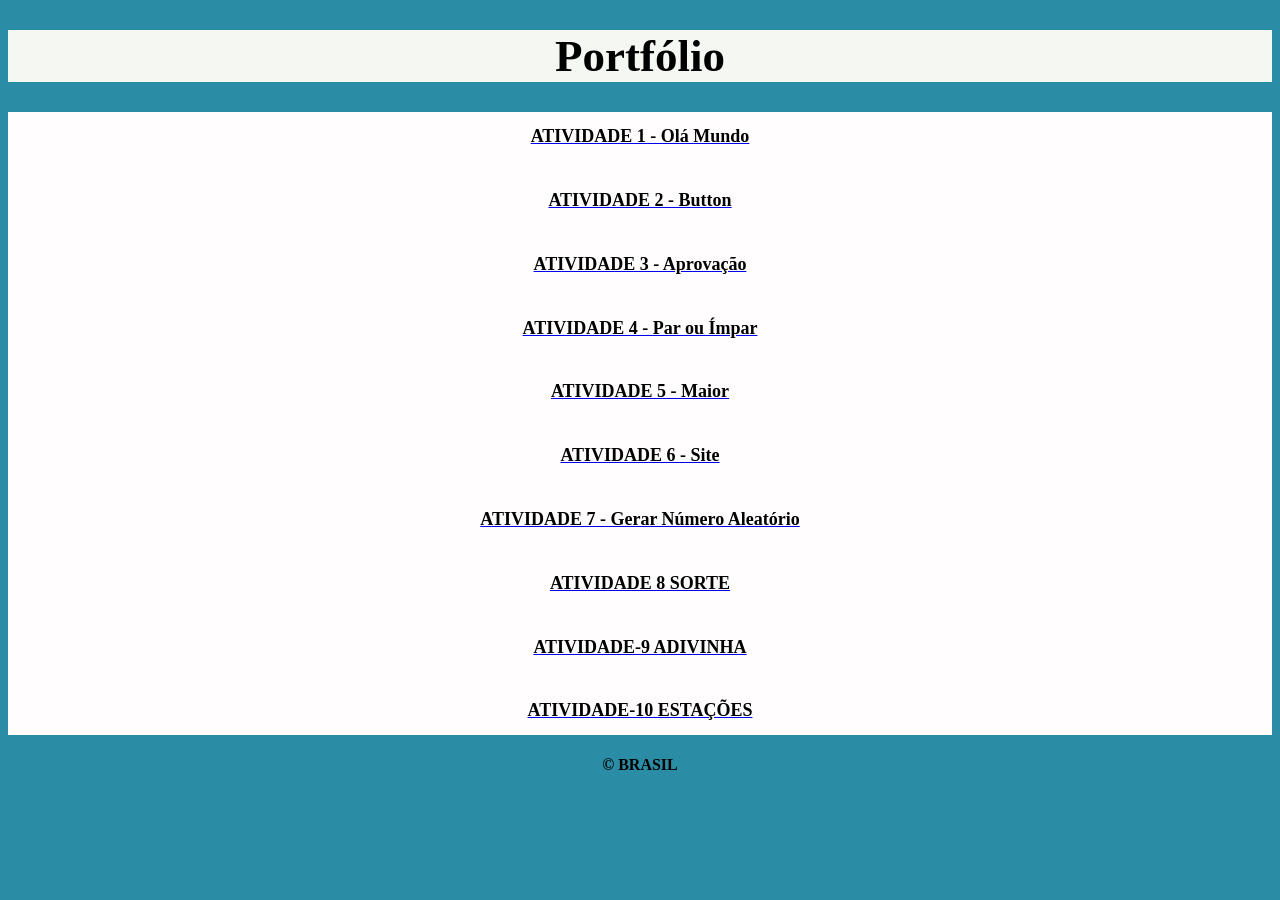
==== roubei-do-tadashi-main/index.html @ f02fdf83 "Add files via upload" ====
<!DOCTYPE html>
<html lang="pt-br">
<head>
    <meta charset="UTF-8">
    <meta name="viewport" content="width=device-width, initial-scale=1.0">
    <title>Portfólio</title>
    <link rel="stylesheet" href="style.css">
</head>
<body>
    <header>
        <h1>Portfólio</h1>
    </header>
    <main>
        <a href="atividade-1/olamundo.html"><p>ATIVIDADE 1 - Olá Mundo</p></a>
        <a href="atividade-2/button.html"><p>ATIVIDADE 2 - Button</p></a>
        <a href="atividade-3/aprovacao.html"><p>ATIVIDADE 3 - Aprovação</p></a>
        <a href="atividade-4/prouimpar.html"><p>ATIVIDADE 4 - Par ou Ímpar</p></a>
        <a href="atividade-5/maior.html"><p>ATIVIDADE 5 - Maior</p></a>
        <a href="atividade-6/site.html"><p>ATIVIDADE 6 - Site</p></a>
        <a href="atividade-7/aleatorio.html"><p>ATIVIDADE 7 - Gerar Número Aleatório</p></a>
        <a href="atividade-8/sorte.html"><p>ATIVIDADE 8 SORTE</p></a>
        <a href="atividade-9/adivinha.html"><p>ATIVIDADE-9 ADIVINHA</p></a>
        <a href="atividade-10/estacoes.html"><p>ATIVIDADE-10 ESTAÇÕES</p></a>
    </main>
    <footer>
        <h4>&copy; BRASIL</h4>
    </footer>
</body>
</html>
---- roubei-do-tadashi-main/style.css ----
body {
    text-align: center;
    background-size: 100%;
    background-color: rgb(42, 140, 165);
}

h1 {
    font-size: 45px;
    margin-bottom: 30px;
}

a p {
    font-size: 18px;
    line-height: 1.6;
    margin: 15px auto;
    color: rgb(0, 0, 0);
    width: 30%;
    padding: 10px;
    font-weight: bold;
    border-radius: 5px;
    text-align: center;
    transition: 0.5s all;
}

header {
    background-color: rgb(244, 247, 242);
}

main {
    background-color: rgb(255, 253, 253);
}

a p:hover {
    background-color: rgb(255, 255, 255);
    transform: scale(1.2);
    transform: rotate3d(45deg);
    border-style: solid;
    animation: rodar3d 3s linear infinite;
}

a p:active {
    border-style: solid;
}

@keyframes rodar3d {
    0% {
        transform: rotate3d(1, 1, 0, 0deg);
        background-color: rgb(138, 134, 134);
    }
    100% {
        transform: rotate3d(1, 1, 0, 360deg);
        background-color: rgb(0, 0, 0);
    }
}
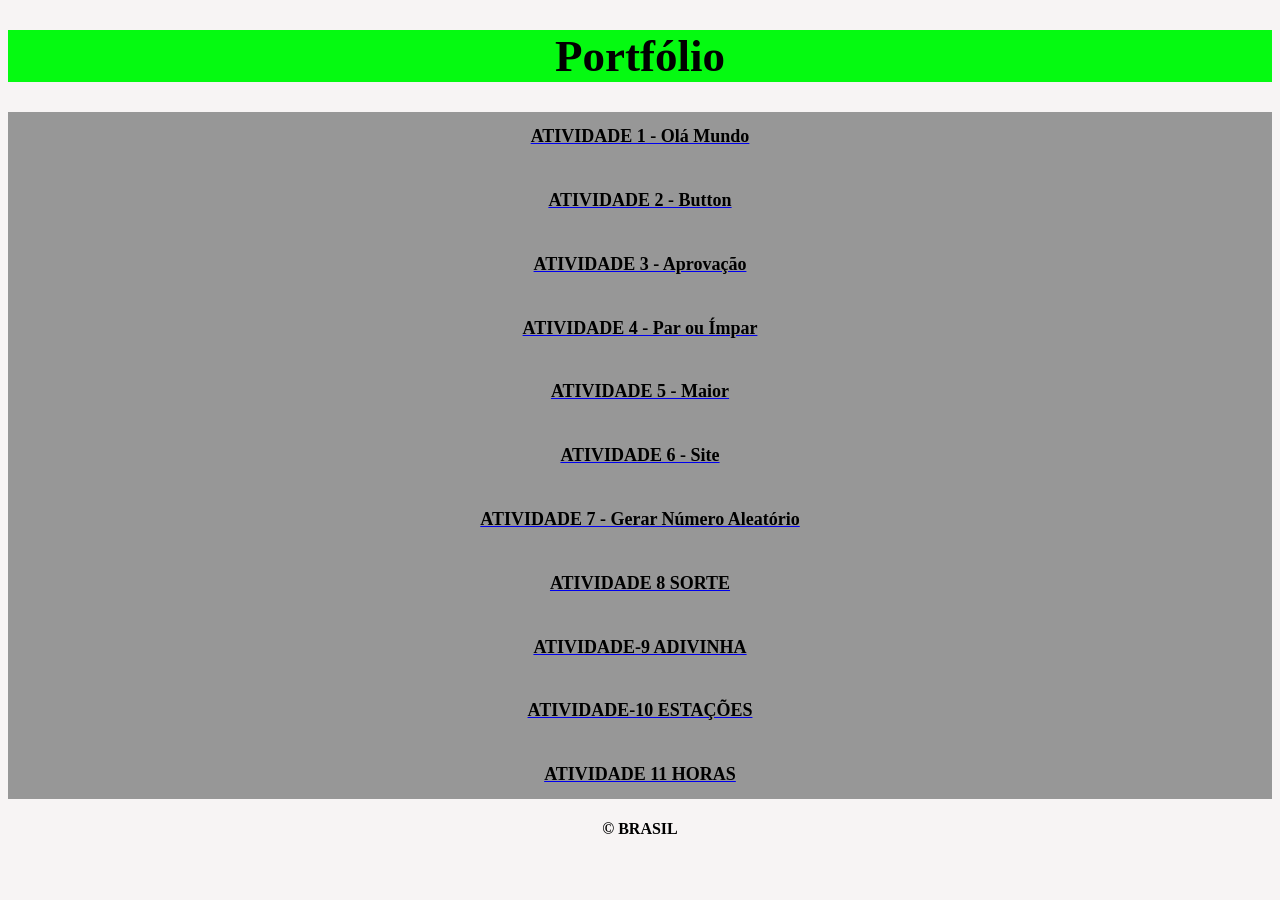
==== commit d18d474d: "Add files via upload" ====
--- a/roubei-do-tadashi-main/index.html
+++ b/roubei-do-tadashi-main/index.html
@@ -21,6 +21,7 @@
         <a href="atividade-8/sorte.html"><p>ATIVIDADE 8 SORTE</p></a>
         <a href="atividade-9/adivinha.html"><p>ATIVIDADE-9 ADIVINHA</p></a>
         <a href="atividade-10/estacoes.html"><p>ATIVIDADE-10 ESTAÇÕES</p></a>
+        <a href="atividade-11/horas.html"><p>ATIVIDADE 11 HORAS</p></a>
     </main>
     <footer>
         <h4>&copy; BRASIL</h4>
--- a/roubei-do-tadashi-main/style.css
+++ b/roubei-do-tadashi-main/style.css
@@ -1,7 +1,7 @@
 body {
     text-align: center;
     background-size: 100%;
-    background-color: rgb(42, 140, 165);
+    background-color: rgb(247, 244, 244);
 }
 
 h1 {
@@ -23,11 +23,11 @@
 }
 
 header {
-    background-color: rgb(244, 247, 242);
+    background-color: rgb(5, 250, 17);
 }
 
 main {
-    background-color: rgb(255, 253, 253);
+    background-color: rgb(151, 151, 151);
 }
 
 a p:hover {
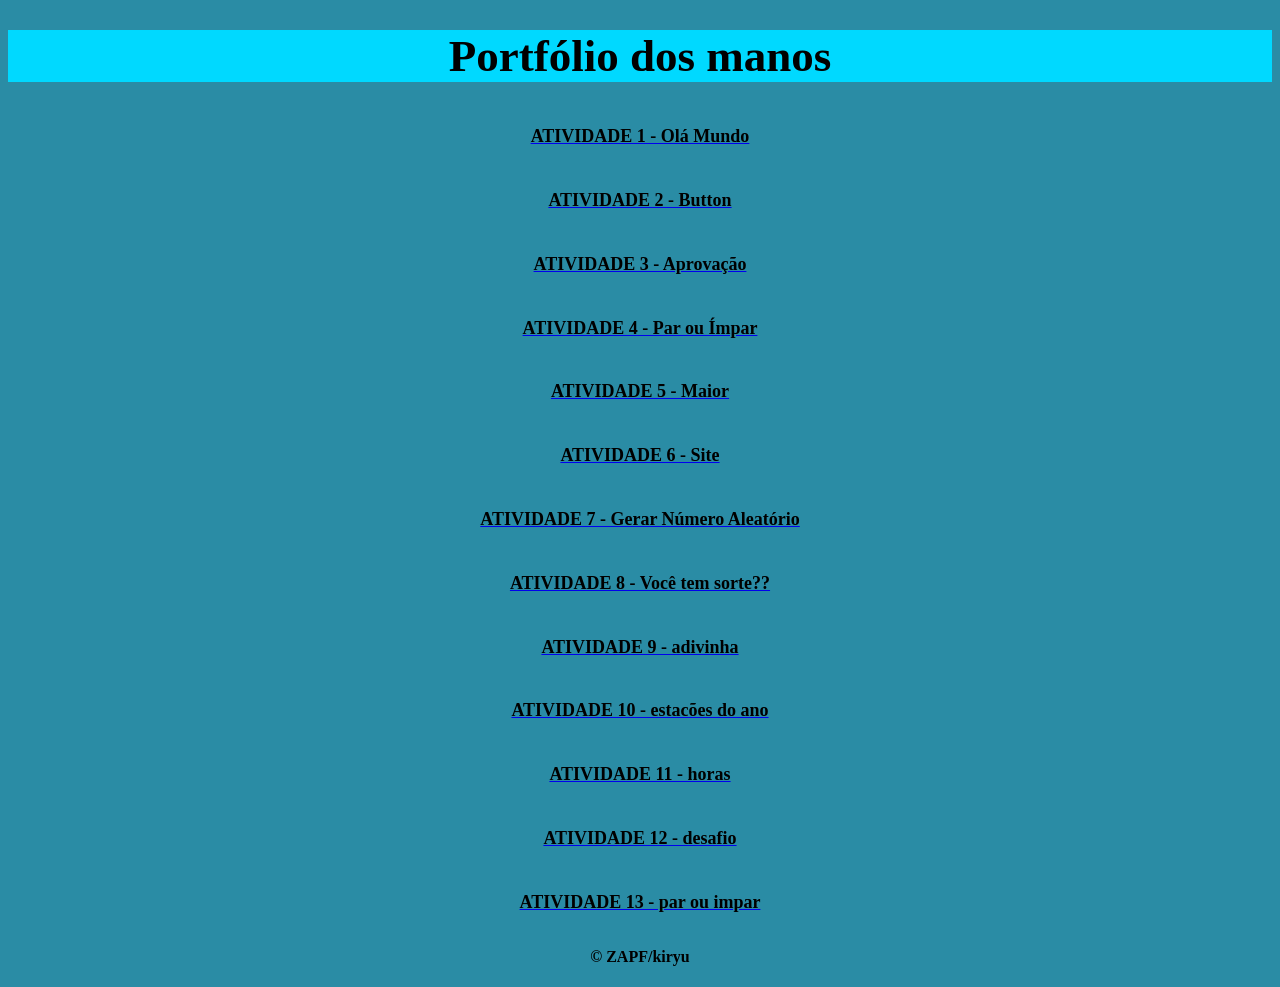
==== commit 35f865ff: "Add files via upload" ====
--- a/roubei-do-tadashi-main/index.html
+++ b/roubei-do-tadashi-main/index.html
@@ -3,12 +3,12 @@
 <head>
     <meta charset="UTF-8">
     <meta name="viewport" content="width=device-width, initial-scale=1.0">
-    <title>Portfólio</title>
+    <title>Portfólio dos manos</title>
     <link rel="stylesheet" href="style.css">
 </head>
 <body>
     <header>
-        <h1>Portfólio</h1>
+        <h1>Portfólio dos manos</h1>
     </header>
     <main>
         <a href="atividade-1/olamundo.html"><p>ATIVIDADE 1 - Olá Mundo</p></a>
@@ -18,13 +18,15 @@
         <a href="atividade-5/maior.html"><p>ATIVIDADE 5 - Maior</p></a>
         <a href="atividade-6/site.html"><p>ATIVIDADE 6 - Site</p></a>
         <a href="atividade-7/aleatorio.html"><p>ATIVIDADE 7 - Gerar Número Aleatório</p></a>
-        <a href="atividade-8/sorte.html"><p>ATIVIDADE 8 SORTE</p></a>
-        <a href="atividade-9/adivinha.html"><p>ATIVIDADE-9 ADIVINHA</p></a>
-        <a href="atividade-10/estacoes.html"><p>ATIVIDADE-10 ESTAÇÕES</p></a>
-        <a href="atividade-11/horas.html"><p>ATIVIDADE 11 HORAS</p></a>
+        <a href="atividade-8/sorte.html"><p>ATIVIDADE 8 - Você tem sorte??</p></a>
+        <a href="atividade-9/adivinha.html"><p>ATIVIDADE 9 - adivinha</p></a>
+        <a href="atividade-10/estacoes.html"><p>ATIVIDADE 10 - estacões do ano</p></a>
+        <a href="atividade-11/horas.html"><p>ATIVIDADE 11 - horas</p></a>
+        <a href="atividade-12/desafio.html"><p>ATIVIDADE 12 - desafio</p></a>
+        <a href="atividade-13/conta.html"><p>ATIVIDADE 13 - par ou impar</p></a>
     </main>
     <footer>
-        <h4>&copy; BRASIL</h4>
+        <h4>&copy; ZAPF/kiryu</h4>
     </footer>
 </body>
 </html>
--- a/roubei-do-tadashi-main/style.css
+++ b/roubei-do-tadashi-main/style.css
@@ -1,7 +1,7 @@
 body {
     text-align: center;
     background-size: 100%;
-    background-color: rgb(247, 244, 244);
+    background-color: rgb(42, 140, 165);
 }
 
 h1 {
@@ -23,32 +23,33 @@
 }
 
 header {
-    background-color: rgb(5, 250, 17);
+    background-color: rgb(0, 217, 255);
 }
 
 main {
-    background-color: rgb(151, 151, 151);
 }
 
 a p:hover {
-    background-color: rgb(255, 255, 255);
+    background-color: rgb(251, 255, 0);
     transform: scale(1.2);
     transform: rotate3d(45deg);
     border-style: solid;
-    animation: rodar3d 3s linear infinite;
+     
 }
 
 a p:active {
     border-style: solid;
 }
 
-@keyframes rodar3d {
-    0% {
-        transform: rotate3d(1, 1, 0, 0deg);
-        background-color: rgb(138, 134, 134);
-    }
-    100% {
-        transform: rotate3d(1, 1, 0, 360deg);
-        background-color: rgb(0, 0, 0);
-    }
+
+
+img{
+    width: 695px;
+    margin-top: 10px;
+    border:solid;
+}
+body{
+    text-align: center;
+    background-size: 100%;
+background-image: url("https://m.media-amazon.com/images/I/71ngn2aswBL._AC_UF894,1000_QL80_.jpg");
 }
